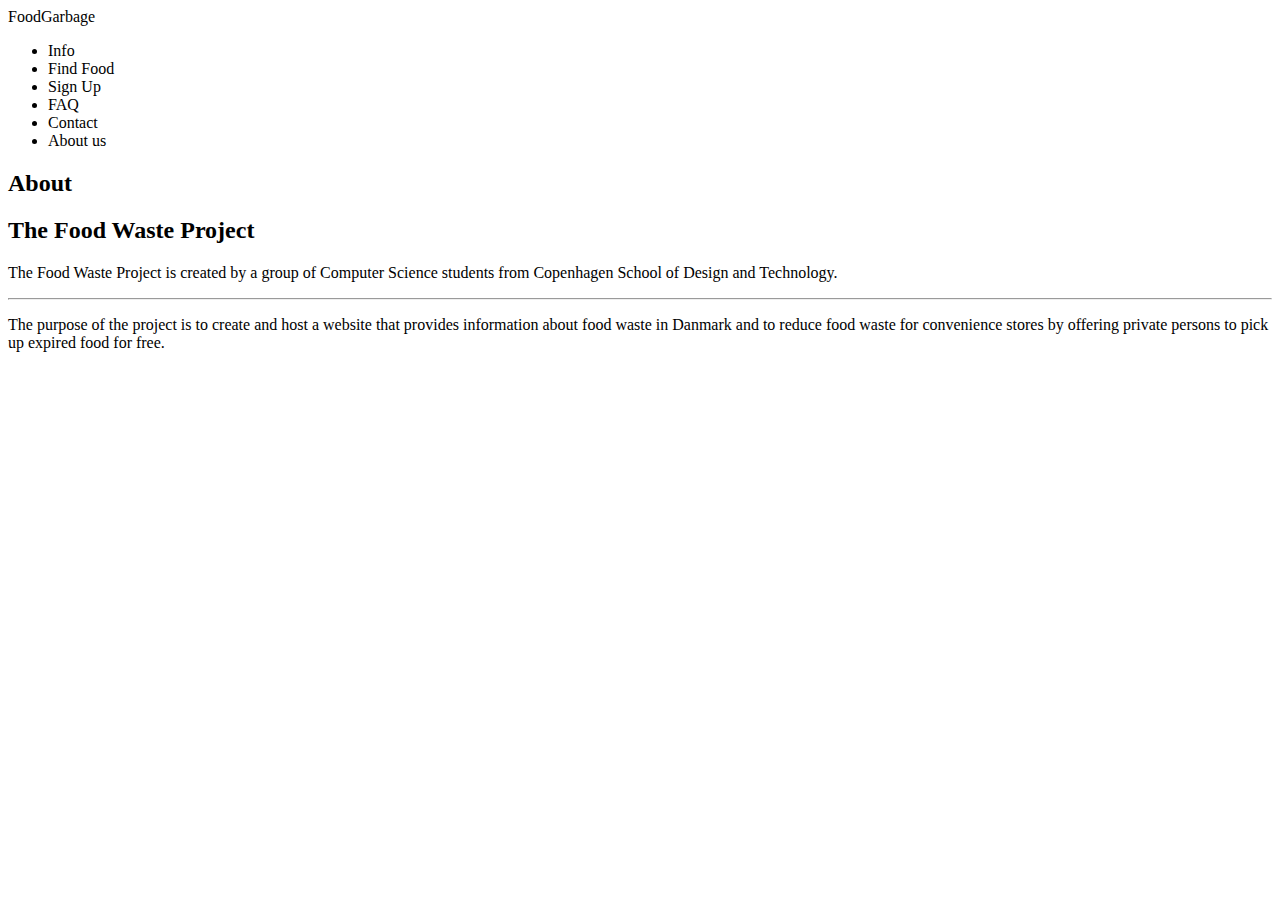
==== src/main/resources/templates/about.html @ a35dd908 "Lars: justeringer" ====
<!DOCTYPE html>
<html lang="en" xmlns:th="http://www.w3.org/1999/xhtml">
<head>
    <meta charset="UTF-8">
    <title>About The Food Waste Project</title>
    <link rel="stylesheet" th:href="@{/css/stylesheet.css}" />
</head>
<body>

<div class="navbar">
    <div class="container">
        <a th:href="@{index}" class="logo">Food<span>Garbage</span></a>
        <nav>
            <ul class="primary-nav">
                <li><a th:href="@{info}">Info</a></li>
                <li><a th:href="@{find-food}">Find Food</a></li>
                <li><a th:href="@{sign-up}">Sign Up</a></li>
                <li><a th:href="@{faq}">FAQ</a></li>
                <li><a th:href="@{contact}">Contact</a></li>
                <li><a th:href="@{about}">About us</a></li>
            </ul>
        </nav>
    </div>
</div>




<div class="top-div">
    <div class="top-div-margin">
        <h2>About</h2>
        <h2>The Food Waste Project</h2>
    </div>
    <div class="top-div-body"><p>The Food Waste Project is created by a group of Computer Science
        students from Copenhagen School of Design and Technology.</p>
        <hr>
        <p>The purpose of the project is to create and host a website that provides information about food waste in Danmark
        and to reduce food waste for convenience stores by offering private persons to pick up expired food for free.</p>
    </div>
</div>

</body>
</html>
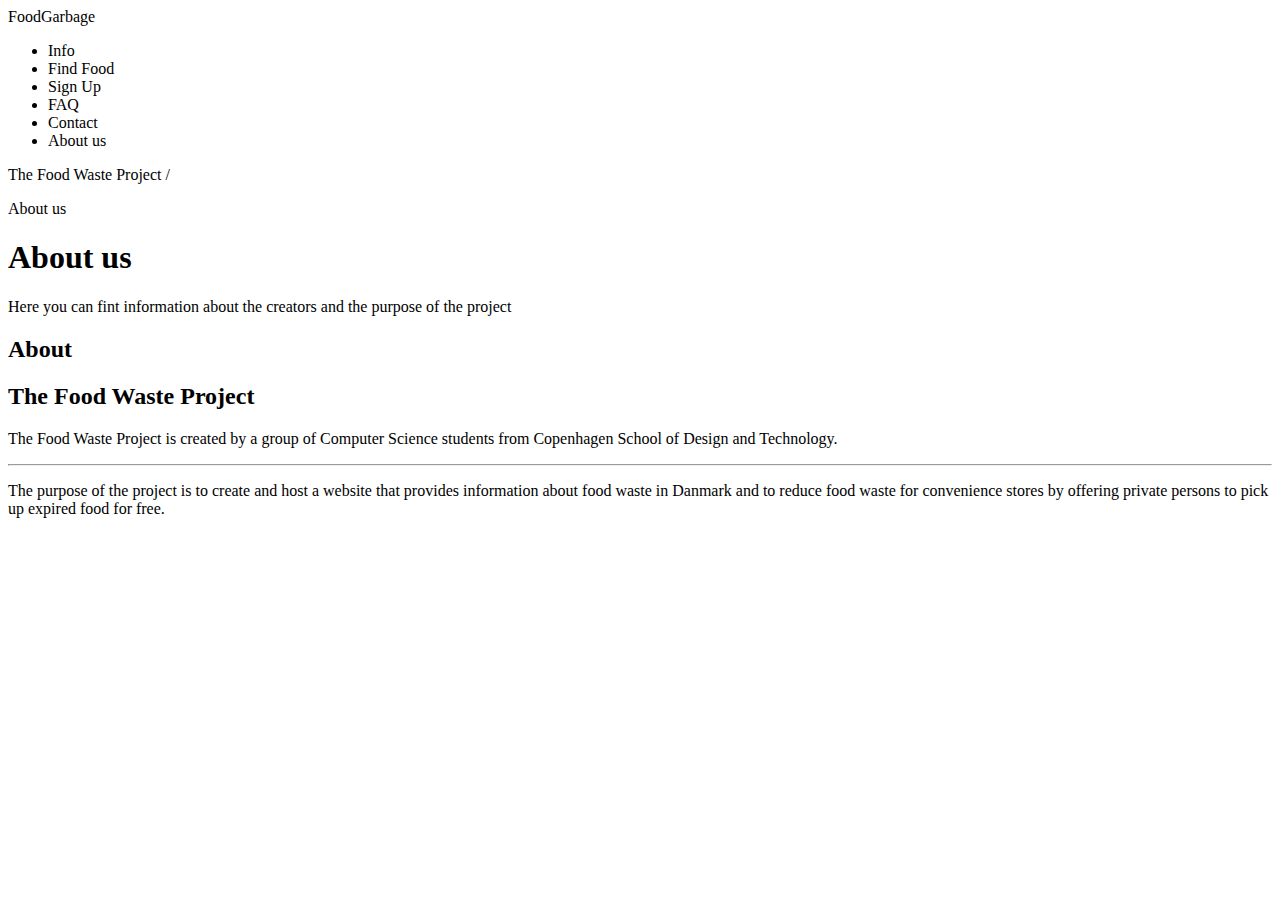
==== commit aafe199f: "Lars: tilføjet text til about" ====
--- a/src/main/resources/templates/about.html
+++ b/src/main/resources/templates/about.html
@@ -23,15 +23,23 @@
     </div>
 </div>
 
-
-
-
 <div class="top-div">
     <div class="top-div-margin">
+        <p>The Food Waste Project /</p>
+        <p>About us</p>
+    </div>
+    <div class="middle-div-body">
+        <h1>About us</h1>
+        <p>Here you can fint information about the creators and the purpose of the project</p>
+    </div>
+</div>
+
+<div class="middle-div">
+    <div class="middle-div-margin-div-margin">
         <h2>About</h2>
         <h2>The Food Waste Project</h2>
     </div>
-    <div class="top-div-body"><p>The Food Waste Project is created by a group of Computer Science
+    <div class="middle-div-body"><p>The Food Waste Project is created by a group of Computer Science
         students from Copenhagen School of Design and Technology.</p>
         <hr>
         <p>The purpose of the project is to create and host a website that provides information about food waste in Danmark
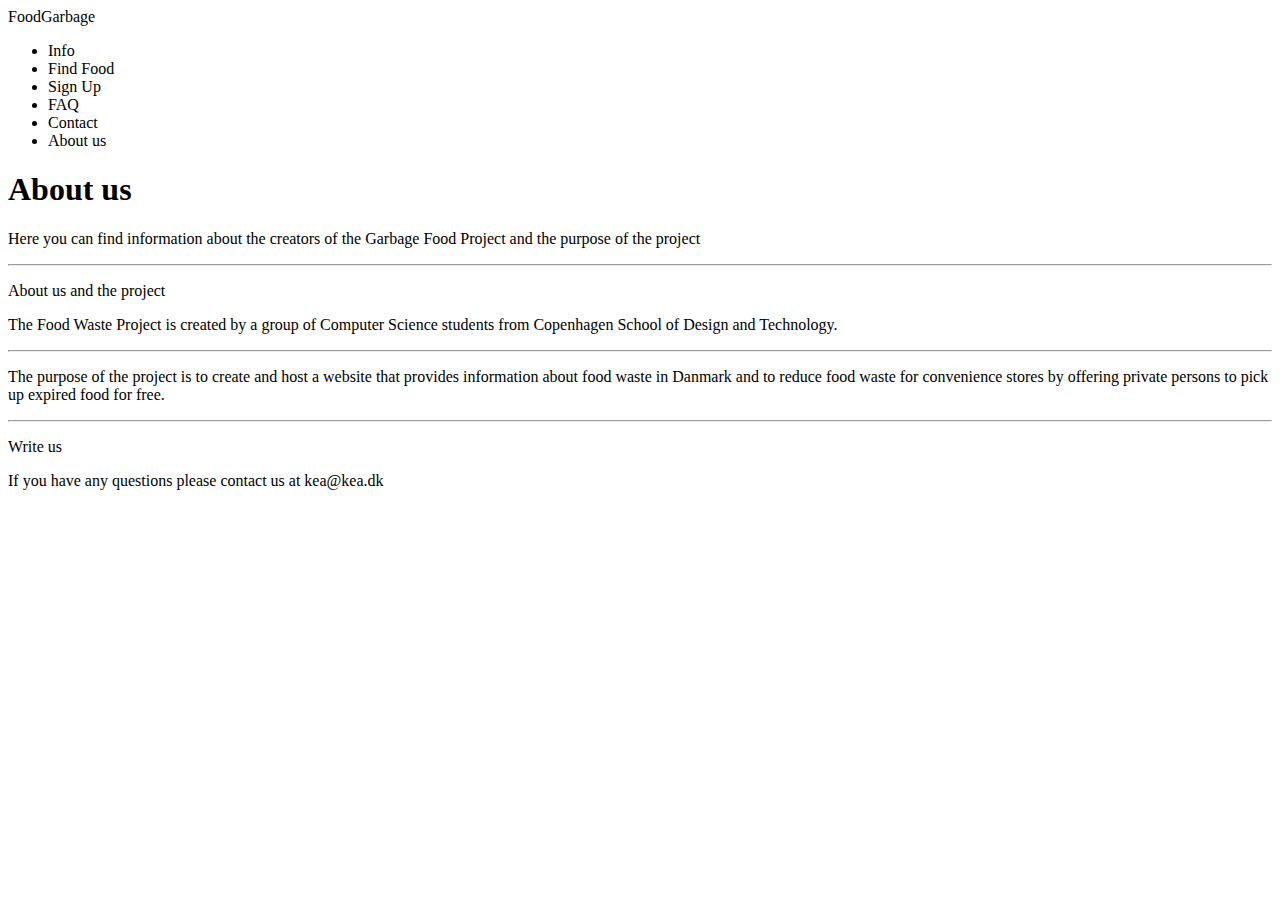
==== commit 80ba977e: "Lars: nyt stylesheet" ====
--- a/src/main/resources/templates/about.html
+++ b/src/main/resources/templates/about.html
@@ -1,51 +1,66 @@
 <!DOCTYPE html>
-<html lang="en" xmlns:th="http://www.w3.org/1999/xhtml">
+<html lang="en">
 <head>
     <meta charset="UTF-8">
-    <title>About The Food Waste Project</title>
-    <link rel="stylesheet" th:href="@{/css/stylesheet.css}" />
+    <title>About the project</title>
+    <link rel="stylesheet" th:href="@{/css/sign-up-style.css}" />
 </head>
 <body>
 
 <div class="navbar">
     <div class="container">
-        <a th:href="@{index}" class="logo">Food<span>Garbage</span></a>
+        <a th:href="@{/}" class="logo">Food<span class="logo-span">Garbage</span></a>
         <nav>
             <ul class="primary-nav">
-                <li><a th:href="@{info}">Info</a></li>
-                <li><a th:href="@{find-food}">Find Food</a></li>
-                <li><a th:href="@{sign-up}">Sign Up</a></li>
-                <li><a th:href="@{faq}">FAQ</a></li>
-                <li><a th:href="@{contact}">Contact</a></li>
-                <li><a th:href="@{about}">About us</a></li>
+                <li class="nav-li"><a class="nav-a" th:href="@{info}">Info</a></li>
+                <li class="nav-li"><a class="nav-a" th:href="@{find-food}">Find Food</a></li>
+                <li class="nav-li"><a class="nav-a" th:href="@{sign-up}">Sign Up</a></li>
+                <li class="nav-li"><a class="nav-a" th:href="@{faq}">FAQ</a></li>
+                <li class="nav-li"><a class="nav-a" th:href="@{contact}">Contact</a></li>
+                <li class="nav-li"><a class="nav-a" th:href="@{about}">About us</a></li>
             </ul>
         </nav>
     </div>
 </div>
 
-<div class="top-div">
-    <div class="top-div-margin">
-        <p>The Food Waste Project /</p>
-        <p>About us</p>
+<div class="header-div">
+
+    <div class="left">
+        <h1 class="header">About us</h1>
     </div>
-    <div class="middle-div-body">
-        <h1>About us</h1>
-        <p>Here you can fint information about the creators and the purpose of the project</p>
+
+    <div class="mid">
+        <p class="header-mid-text">Here you can find information about the creators of the Garbage Food Project and the purpose of the project</p>
+    </div>
+
+</div>
+
+<hr>
+
+<div class ="form-div">
+
+    <div class="left">
+        <p class="form-left-text">About us and the project</p>
+    </div>
+
+    <div class="mid">
+        <p>The Food Waste Project is created by a group of Computer Science
+        students from Copenhagen School of Design and Technology.</p>
+        <hr>
+        <p>The purpose of the project is to create and host a website that provides information about food waste in Danmark
+            and to reduce food waste for convenience stores by offering private persons to pick up expired food for free.</p>
     </div>
 </div>
 
-<div class="middle-div">
-    <div class="middle-div-margin-div-margin">
-        <h2>About</h2>
-        <h2>The Food Waste Project</h2>
-    </div>
-    <div class="middle-div-body"><p>The Food Waste Project is created by a group of Computer Science
-        students from Copenhagen School of Design and Technology.</p>
-        <hr>
-        <p>The purpose of the project is to create and host a website that provides information about food waste in Danmark
-        and to reduce food waste for convenience stores by offering private persons to pick up expired food for free.</p>
+<hr>
+
+<div class="bottom-div">
+    <div class="bottom-div-margin"><p>Write us</p></div>
+    <div class="bottom-div-body">
+        <p class="bottom-text">If you have any questions please contact us at kea@kea.dk</p>
     </div>
 </div>
 
+
 </body>
 </html>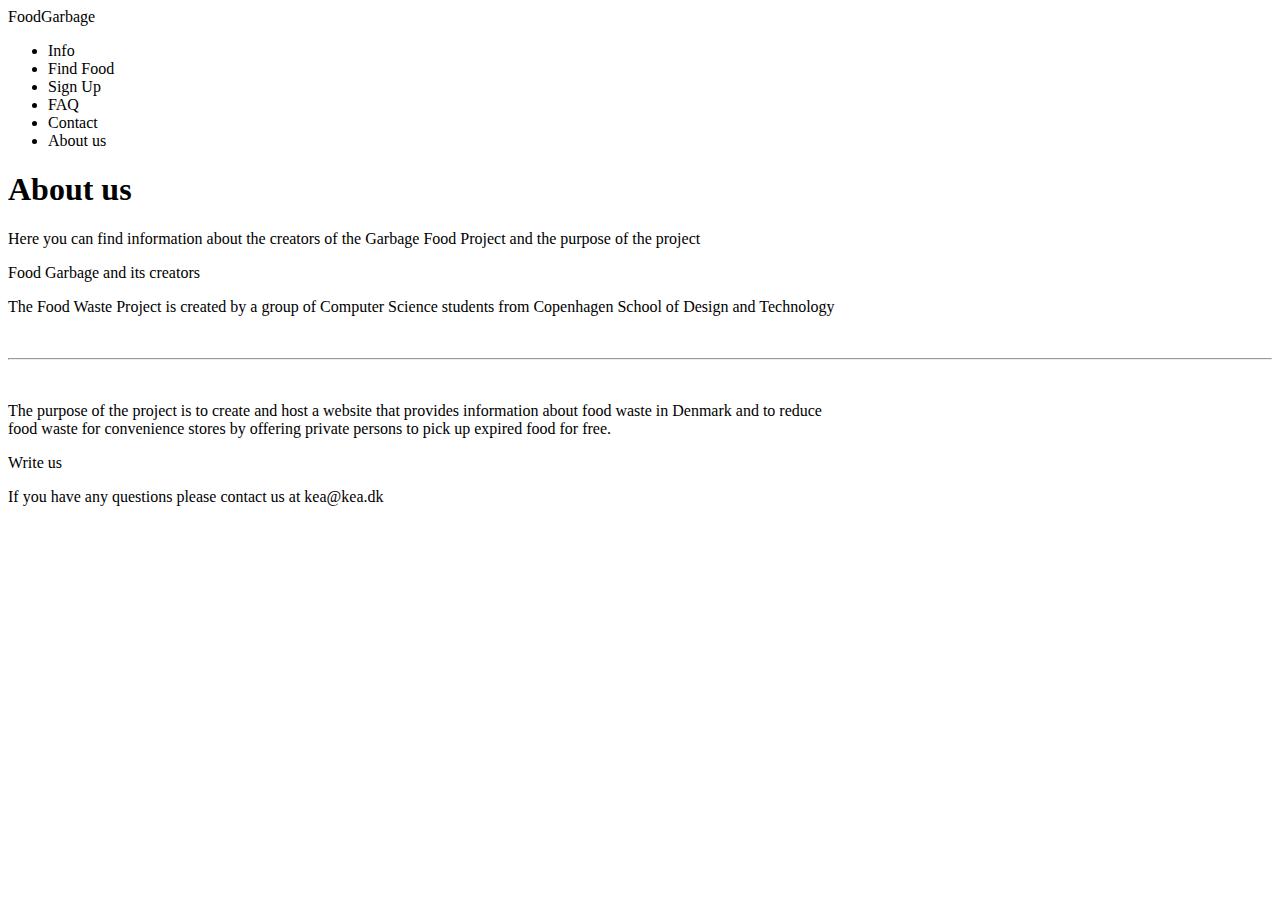
==== commit f244168c: "Lars: about og faq med nyt stylesheet" ====
--- a/src/main/resources/templates/about.html
+++ b/src/main/resources/templates/about.html
@@ -2,8 +2,8 @@
 <html lang="en">
 <head>
     <meta charset="UTF-8">
-    <title>About the project</title>
-    <link rel="stylesheet" th:href="@{/css/sign-up-style.css}" />
+    <title>About Garbage Food</title>
+    <link rel="stylesheet" th:href="@{/css/lars.css}" />
 </head>
 <body>
 
@@ -23,44 +23,39 @@
     </div>
 </div>
 
-<div class="header-div">
-
-    <div class="left">
-        <h1 class="header">About us</h1>
+<div class="top-div">
+    <div class="top-div-left">
+        <h1 class="about-header">About us</h1>
     </div>
-
-    <div class="mid">
-        <p class="header-mid-text">Here you can find information about the creators of the Garbage Food Project and the purpose of the project</p>
-    </div>
-
-</div>
-
-<hr>
-
-<div class ="form-div">
-
-    <div class="left">
-        <p class="form-left-text">About us and the project</p>
-    </div>
-
-    <div class="mid">
-        <p>The Food Waste Project is created by a group of Computer Science
-        students from Copenhagen School of Design and Technology.</p>
-        <hr>
-        <p>The purpose of the project is to create and host a website that provides information about food waste in Danmark
-            and to reduce food waste for convenience stores by offering private persons to pick up expired food for free.</p>
-    </div>
-</div>
-
-<hr>
-
-<div class="bottom-div">
-    <div class="bottom-div-margin"><p>Write us</p></div>
-    <div class="bottom-div-body">
-        <p class="bottom-text">If you have any questions please contact us at kea@kea.dk</p>
+    <div class="top-div-right">
+        <p class="about-text">Here you can find information about the creators of the Garbage Food Project and the purpose of the project</p>
     </div>
 </div>
 
 
+<div class ="mid-div">
+    <div class="mid-div-left">
+        <p class="about-text">Food Garbage and its creators</p>
+    </div>
+
+    <div class="mid-div-right">
+
+        <p class="about-text">The Food Waste Project is created by a group of Computer Science
+            students from Copenhagen School of Design and Technology </p>
+        <br>
+        <hr>
+        <br>
+           <p class="about-text">The purpose of the project is to create and host a website that provides information about food waste in Denmark
+                and to reduce <br> food waste for convenience stores by offering private persons to pick up expired food for free.</p>
+    </div>
+</div>
+
+
+<div class="bottom-div">
+    <div class="bottom-div-left"><p class="about-text">Write us</p></div>
+    <div class="bottom-div-right">
+        <p class="about-text">If you have any questions please contact us at kea@kea.dk</p>
+    </div>
+</div>
 </body>
 </html>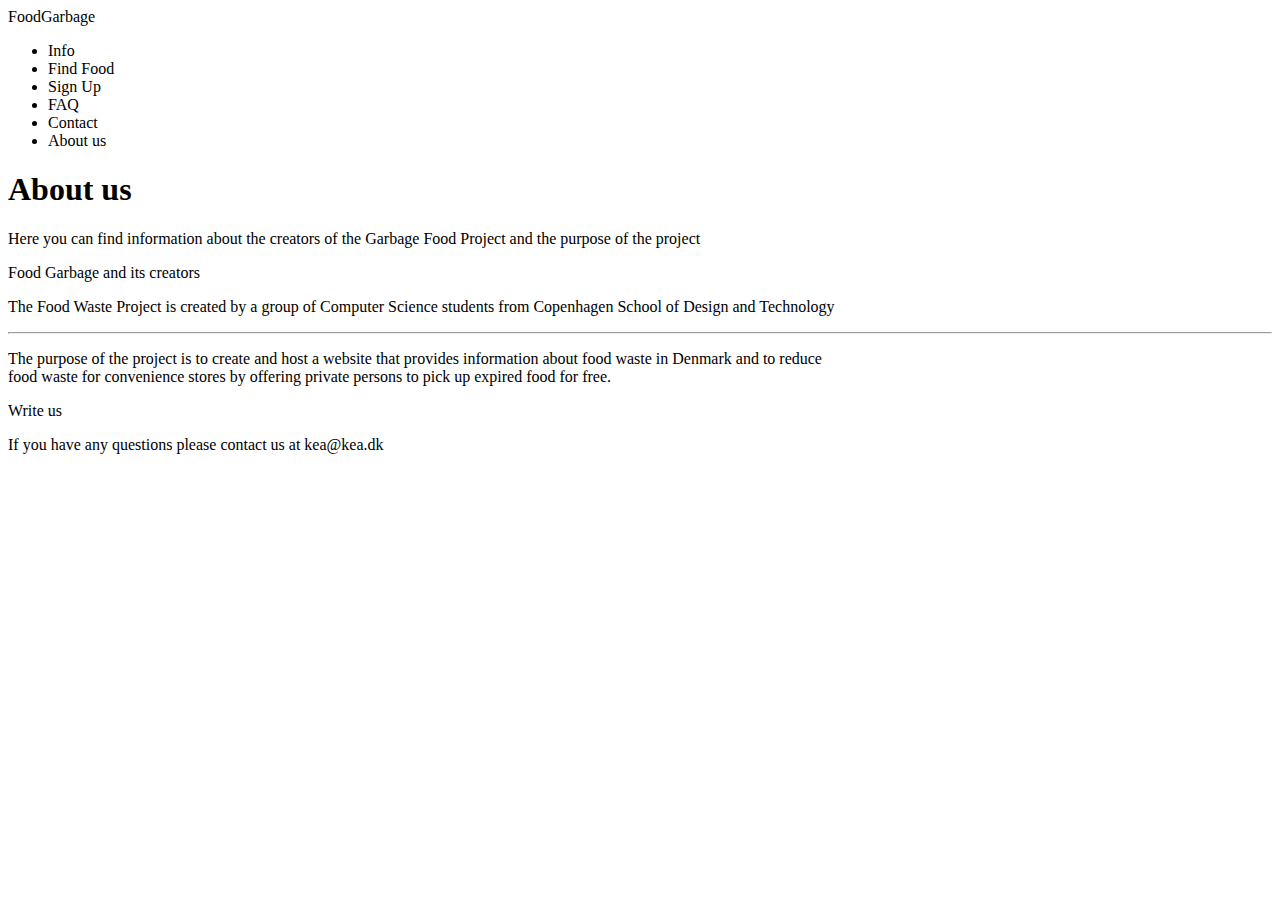
==== commit 039463fb: "Lars: about og faq med nyt stylesheet + justeringer" ====
--- a/src/main/resources/templates/about.html
+++ b/src/main/resources/templates/about.html
@@ -42,9 +42,9 @@
 
         <p class="about-text">The Food Waste Project is created by a group of Computer Science
             students from Copenhagen School of Design and Technology </p>
-        <br>
+
         <hr>
-        <br>
+
            <p class="about-text">The purpose of the project is to create and host a website that provides information about food waste in Denmark
                 and to reduce <br> food waste for convenience stores by offering private persons to pick up expired food for free.</p>
     </div>
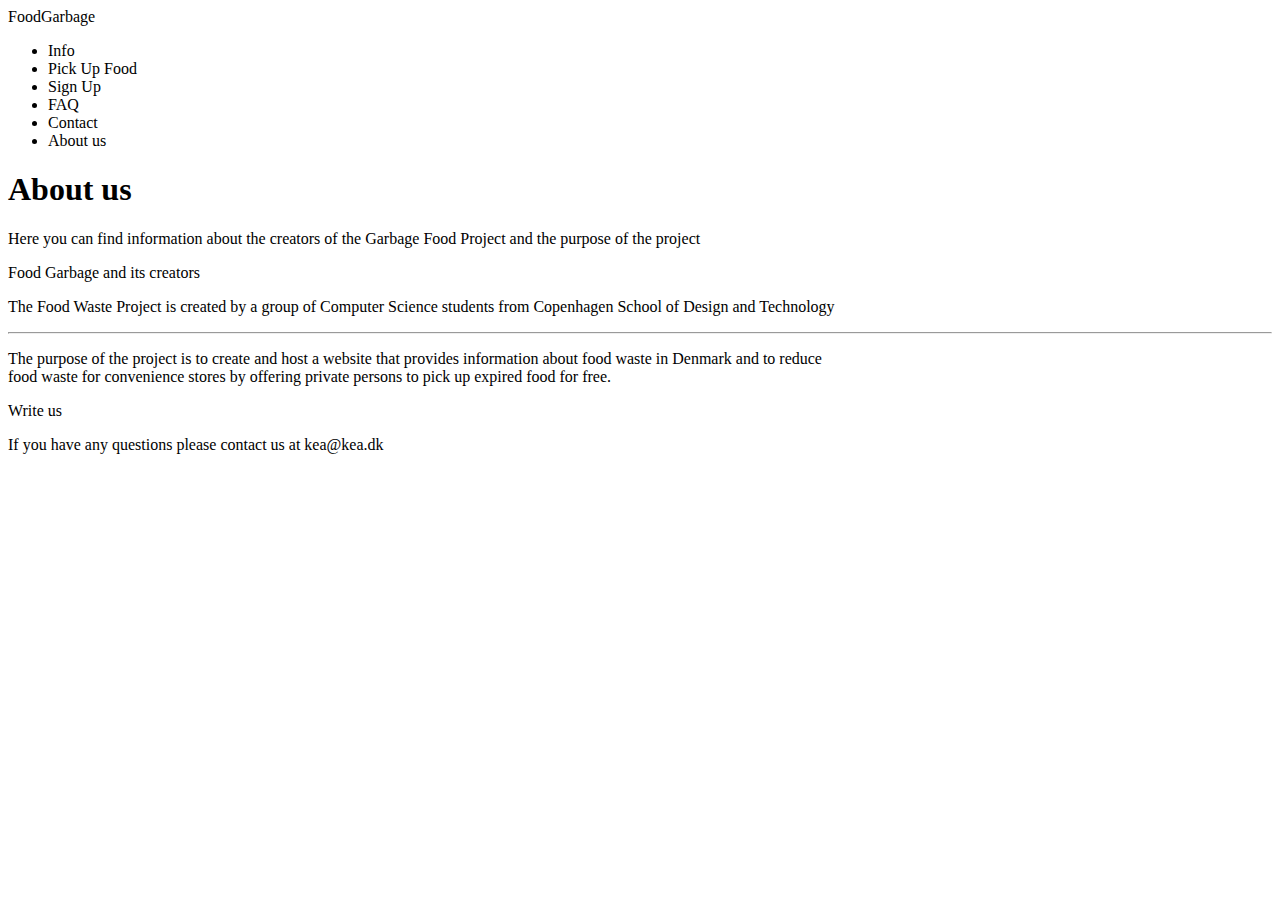
==== commit af4b6ac8: "Lars: alle html filer stylet fra lars.css" ====
--- a/src/main/resources/templates/about.html
+++ b/src/main/resources/templates/about.html
@@ -13,7 +13,7 @@
         <nav>
             <ul class="primary-nav">
                 <li class="nav-li"><a class="nav-a" th:href="@{info}">Info</a></li>
-                <li class="nav-li"><a class="nav-a" th:href="@{find-food}">Find Food</a></li>
+                <li class="nav-li"><a class="nav-a" th:href="@{find-food}">Pick Up Food</a></li>
                 <li class="nav-li"><a class="nav-a" th:href="@{sign-up}">Sign Up</a></li>
                 <li class="nav-li"><a class="nav-a" th:href="@{faq}">FAQ</a></li>
                 <li class="nav-li"><a class="nav-a" th:href="@{contact}">Contact</a></li>
@@ -25,7 +25,7 @@
 
 <div class="top-div">
     <div class="top-div-left">
-        <h1 class="about-header">About us</h1>
+        <h1 class="header">About us</h1>
     </div>
     <div class="top-div-right">
         <p class="about-text">Here you can find information about the creators of the Garbage Food Project and the purpose of the project</p>
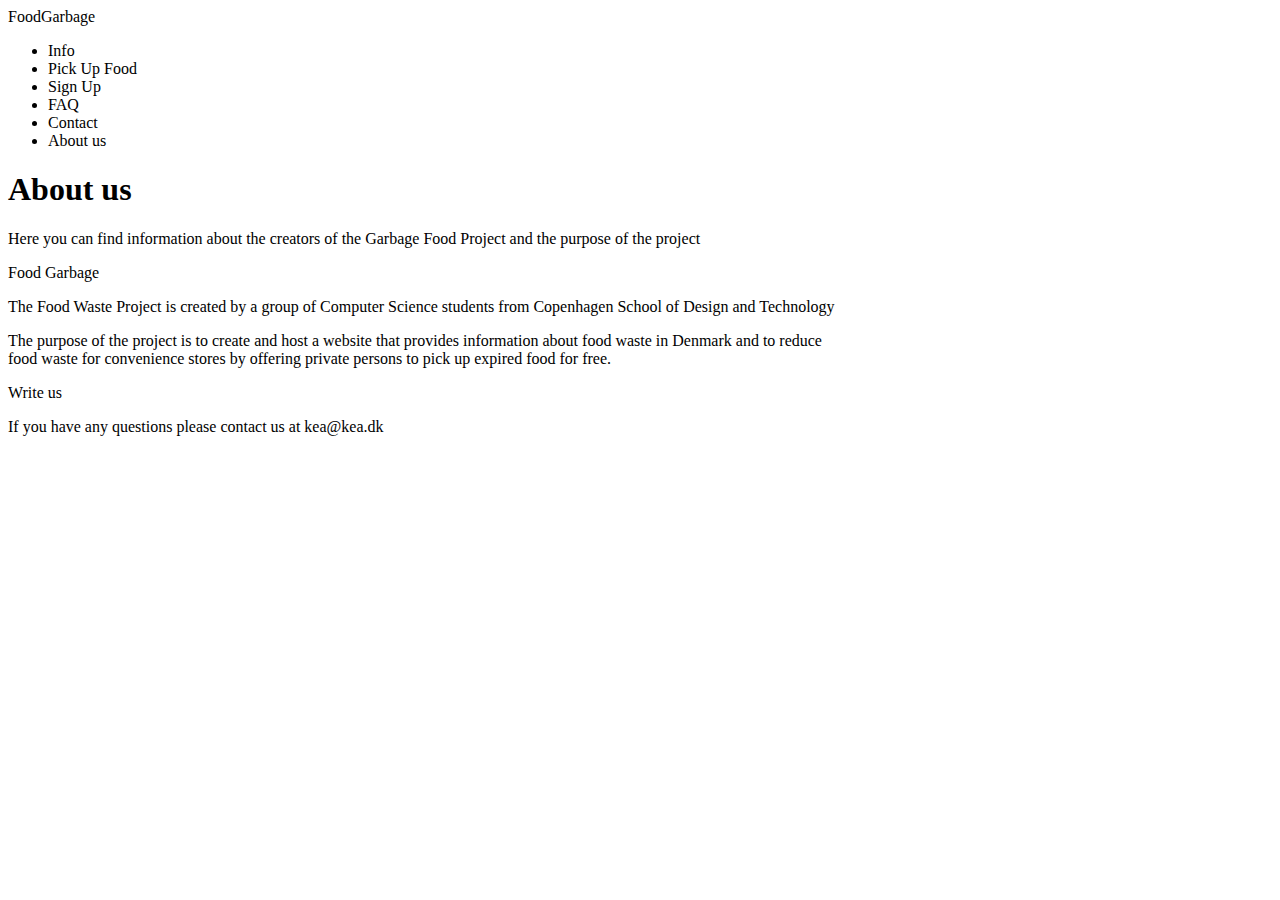
==== commit 3ec17751: "Final push!" ====
--- a/src/main/resources/templates/about.html
+++ b/src/main/resources/templates/about.html
@@ -35,7 +35,7 @@
 
 <div class ="mid-div">
     <div class="mid-div-left">
-        <p class="about-text">Food Garbage and its creators</p>
+        <p class="about-text">Food Garbage </p>
     </div>
 
     <div class="mid-div-right">
@@ -43,7 +43,7 @@
         <p class="about-text">The Food Waste Project is created by a group of Computer Science
             students from Copenhagen School of Design and Technology </p>
 
-        <hr>
+
 
            <p class="about-text">The purpose of the project is to create and host a website that provides information about food waste in Denmark
                 and to reduce <br> food waste for convenience stores by offering private persons to pick up expired food for free.</p>
